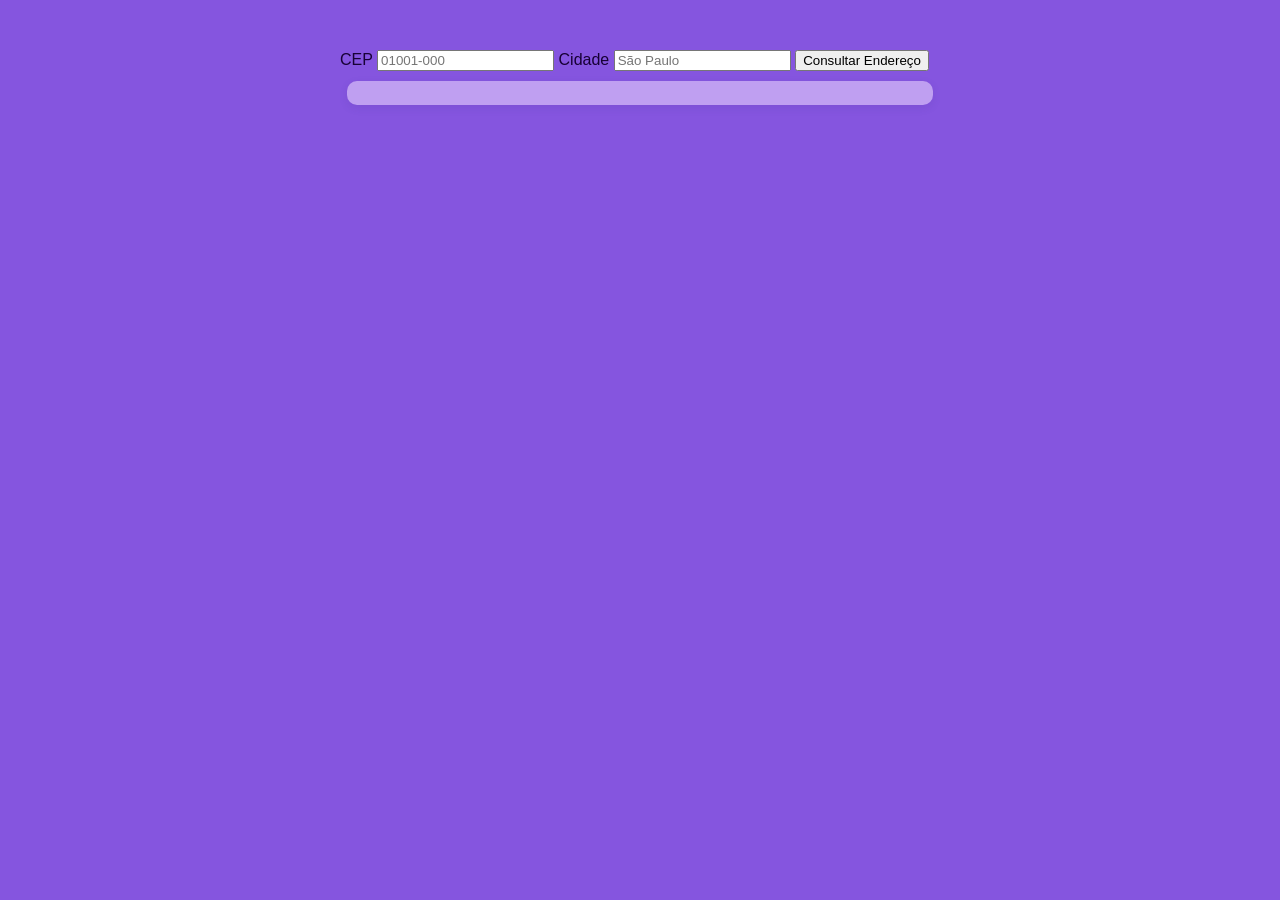
==== index.html @ f6ee60dc "atualização do site" ====
<!DOCTYPE html>
<html lang="PT-BR">
<head>
    <meta charset="UTF-8">
    <meta name="viewport" content="width=device-width, initial-scale=1.0">
   <link rel="stylesheet" href="style.css">
    <title>Document</title>
</head>
<body>
    <form id="formConsulta"> 
  <label for="cep">CEP</label> 
  <input id="cep" type="text" inputmode="numeric" 
         maxlength="9" placeholder="01001-000" required> 
  <label for="cidade">Cidade</label> 
  <input id="cidade" type="text" 
         placeholder="São Paulo" required> 
  <button type="submit">Consultar Endereço</button> 
</form> 
<p id="mensagem" role="status" aria-live="polite"></p> 
<script src="index.js">
</script> 
</body>
</html>
---- style.css ----
body {
    font-family: Arial, sans-serif;
    background-color: #8555df;
    margin: 0;
    padding: 50px 20px;
    color: #170135;
}

body > * {
    max-width: 600px;
    margin-left: auto;
    margin-right: auto;
}

h1 {
    text-align: center;
    color: #4507b1;
    margin-bottom: 30px;
    font-size: 30px;
}

p {
    background-color: rgb(191, 159, 241);
    padding: 12px 18px;
    margin: 10px auto;
    border-radius: 10px;
    max-width: 550px;
    box-shadow: 0 3px 8px rgba(61, 44, 139, 0.12);
}

a {
    display: block;
    text-align: center;
    margin: 15px auto;
    color: #17003f;
    text-decoration: none;
    font-weight: bold;
}

a:hover {
    color: #8555df;
    text-decoration:underline
}
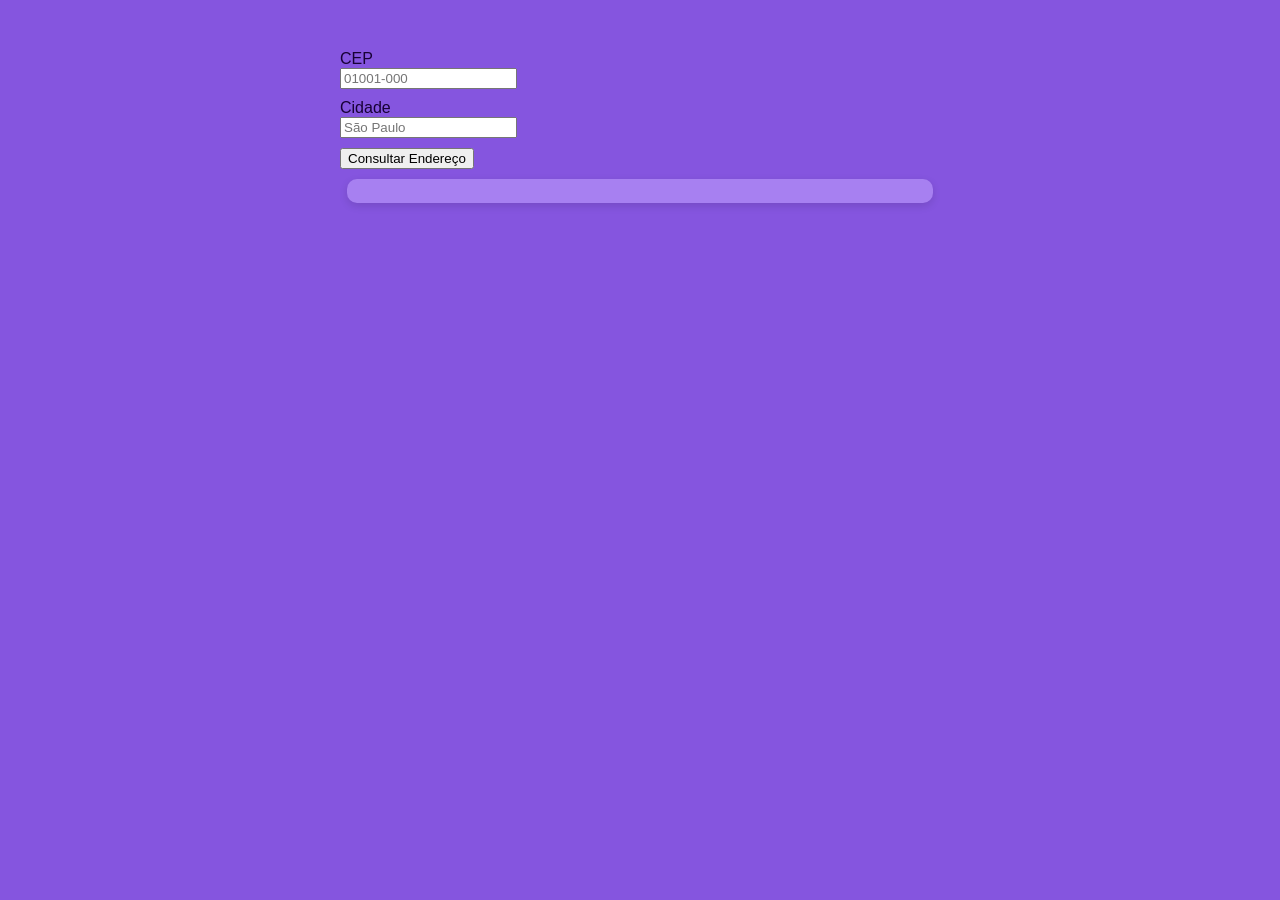
==== commit d9ef321f: "atualização do site" ====
--- a/index.html
+++ b/index.html
@@ -9,8 +9,7 @@
 <body>
     <form id="formConsulta"> 
   <label for="cep">CEP</label> 
-  <input id="cep" type="text" inputmode="numeric" 
-         maxlength="9" placeholder="01001-000" required> 
+  <input id="cep" type="text" inputmode="numeric" maxlength="9" placeholder="01001-000" required> 
   <label for="cidade">Cidade</label> 
   <input id="cidade" type="text" 
          placeholder="São Paulo" required> 
--- a/style.css
+++ b/style.css
@@ -20,12 +20,12 @@
 }
 
 p {
-    background-color: rgb(191, 159, 241);
+    background-color: rgb(167, 128, 241);
     padding: 12px 18px;
     margin: 10px auto;
     border-radius: 10px;
     max-width: 550px;
-    box-shadow: 0 3px 8px rgba(61, 44, 139, 0.12);
+    box-shadow: 0 3px 8px rgba(0, 0, 0, 0.12);
 }
 
 a {
@@ -38,8 +38,18 @@
 }
 
 a:hover {
-    color: #8555df;
+    color: #9b6af5;
     text-decoration:underline
 }
 
+label {
+    display: block;
+    text-align: left;
+}
 
+input {
+    display: block;
+    margin-bottom: 10px;
+}
+
+
